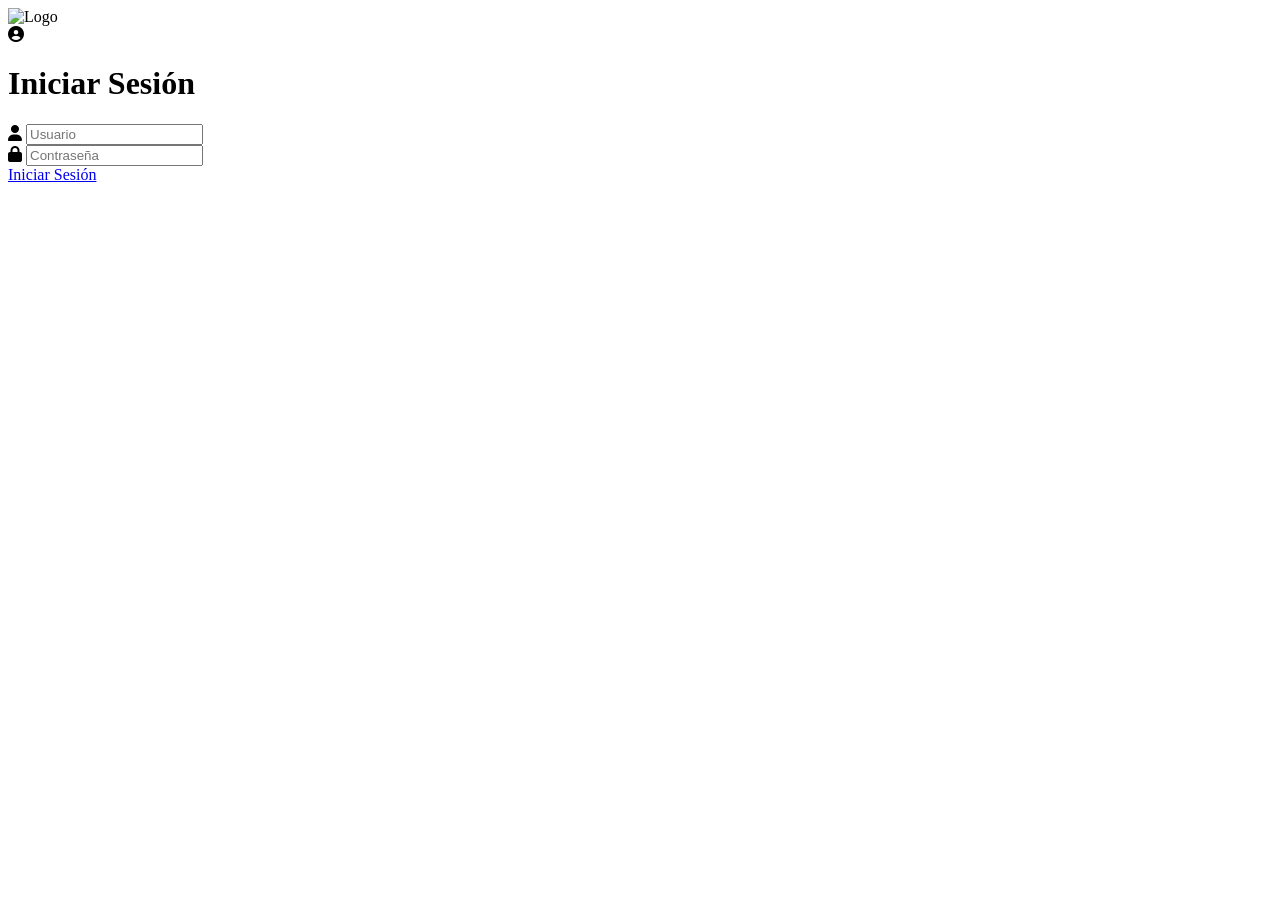
==== Pages/index.html @ 1a253543 "arreglo de nombre de html" ====
<!--pantalla de inicio de sesion del sistema-->
<!DOCTYPE html>
<html lang="es">
<head>
    <!--hoja de estilo principal-->
    <link rel="stylesheet" href="../css/StyleInicio.css">
    <!--libreria de iconos-->
    <link rel="stylesheet" href="https://cdnjs.cloudflare.com/ajax/libs/font-awesome/6.5.0/css/all.min.css">
    <!--configuracion de caracteres-->
    <meta charset="UTF-8">
    <!--diseño responsivo-->
    <meta name="viewport" content="width=device-width, initial-scale=1.0">
    <!--titulo del sitema-->
    <title>Document</title>
</head>
<body>
<!--contenedor principl-->
<div class="Inicio">
      <!--logo-->
    <img src = "../img/logoSesion.png" alt="Logo" class="LogoInicio">

    
<div class = "sesion">
     <!--icono superior del usuario-->
    <div class="iconoSesion">
      <i class="fa-solid fa-circle-user"></i>
    </div>
    <h1>Iniciar Sesión</h1  >
<form>
    <!--ingresar nombre del usuario-->
    <div class="input-box">
        <i class="fa-solid fa-user"></i>
        <input  type="text" name="username" placeholder="Usuario" required>
    </div>
        <!--ingresar la contraseña del usuario-->
    <div class="input-box">
        <i class="fa-solid fa-lock"></i>
        <input type="password" name="password" placeholder="Contraseña" required>

    </div>
        <a href="Dashboard.html" class="btn-login">Iniciar Sesión</a>
    
    </form>
</div>

</div>
    
</body>
</html>
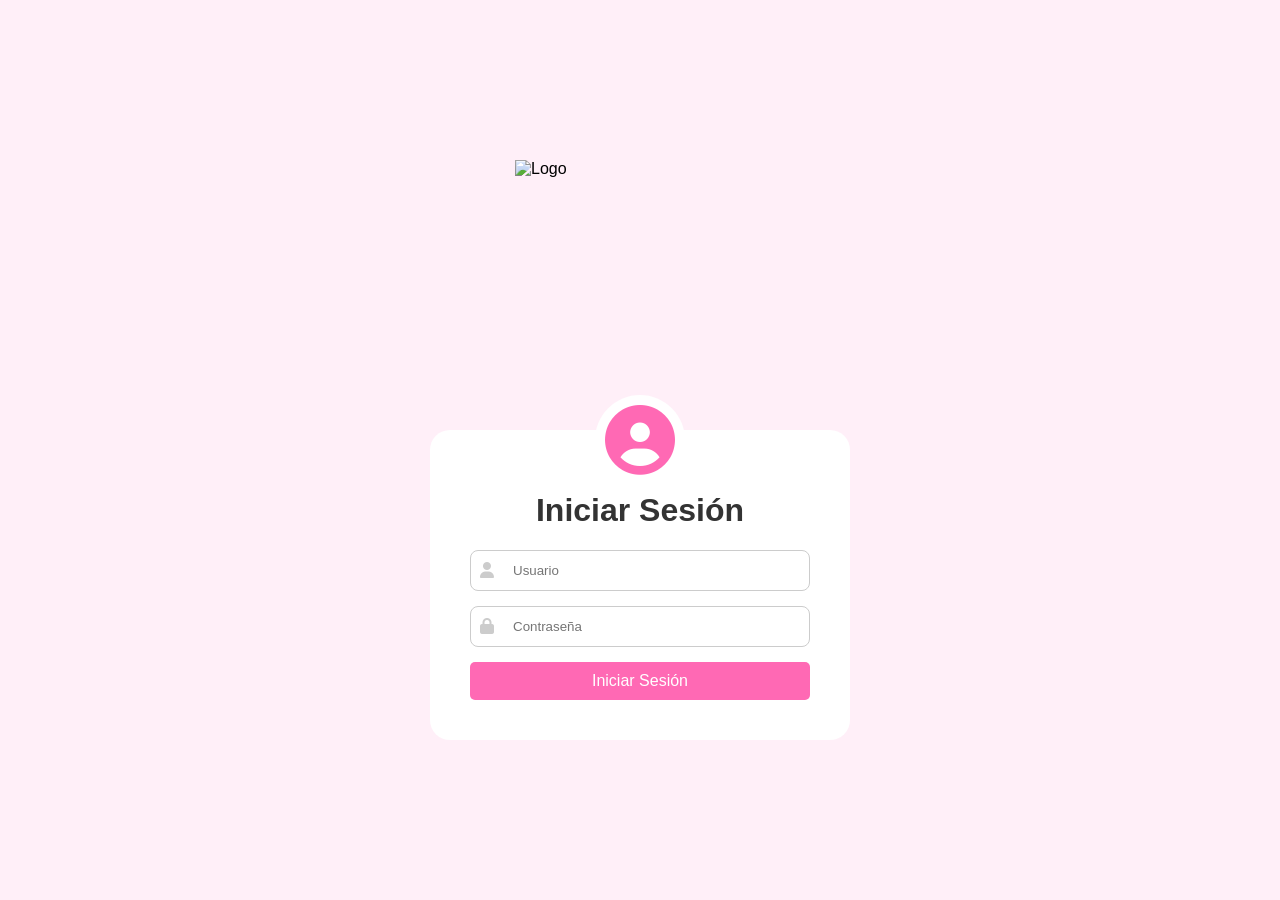
==== commit 02b27567: "m" ====
--- a/Pages/index.html
+++ b/Pages/index.html
@@ -3,7 +3,7 @@
 <html lang="es">
 <head>
     <!--hoja de estilo principal-->
-    <link rel="stylesheet" href="../css/StyleInicio.css">
+    <link rel="stylesheet" href="../Css/StyleInicio.css">
     <!--libreria de iconos-->
     <link rel="stylesheet" href="https://cdnjs.cloudflare.com/ajax/libs/font-awesome/6.5.0/css/all.min.css">
     <!--configuracion de caracteres-->
--- a/Css/StyleInicio.css
+++ b/Css/StyleInicio.css
@@ -0,0 +1,113 @@
+/* Estilo de fondo de la página de inicio/login */
+body { 
+    margin: 0;
+    background-color: #ffe9f5b2;
+    display: flex;
+    height: 100vh;
+    justify-content: center;   
+    align-items: center;
+    font-family: Arial, sans-serif;
+    
+}
+/* ajuste para las imagenes principales[logotipo] */
+img {
+    height: 250px;
+    width: 400px;
+}
+/* reseteo del box-sizing para que no afecte el ancho de los elementos */
+* {
+    box-sizing: border-box;
+}
+/*estilo para el icono de sesion */
+
+.iconoSesion {
+    position: absolute;
+    top: -35px;
+    left: 50%;
+    transform: translateX(-50%);
+    font-size: 48px;
+    color: #ff69b4;
+}
+/*detalles del icono de sesion */
+.iconoSesion i {
+    background-color: #fff;
+    border-radius: 50%;
+    padding: 10px;
+    font-size: 70px;
+}
+
+/*contenedor principal[organiaza]*/
+.Inicio {
+    display: flex;
+    flex-direction: column;
+    align-items: center;
+    width: 100%;
+}
+/*espacio y tamaño para el logo */
+.LogoInicio {
+    width: 250px; 
+    margin-bottom: 20px;
+}
+/*manejo del campo de texto y posion de los iconos*/
+.input-box {
+    position: relative;
+    margin: 15px 0;
+}
+/*posion de los iconos dentro del campo de texto */
+.input-box i {
+    position: absolute;
+    left: 10px;
+    top: 50%;
+    transform: translateY(-50%);
+    color: #ccc;
+}
+/*estilo visual de los campos */
+.input-box input {
+    width: 100%;
+    padding: 12px 12px 12px 42px;
+    border: 1px solid #ccc;
+    border-radius: 8px;
+    outline: none;
+}
+/*definicion del color de fondo, bordes y ancho fijo  */
+.sesion {
+    position: relative;
+    background: rgba (255,255,255,0.12);
+    background-color: #fff;
+    padding: 40px;
+    border-radius: 20px;
+    text-align: center;
+    width: 420px;
+
+}
+/*color del titulo principal dentro del formulario*/
+.sesion h1 {
+    color: #333;
+}
+
+  
+/*boton de envio[color de fondo y diseño de pantalla]*/
+.sesion button {
+    width: 100%;
+    padding: 10px;
+    background-color: #ff69b4;
+    color: white;
+    border: none;
+    border-radius: 5px;
+    cursor: pointer;
+}
+/*efecto visual */
+.sesion button:hover {
+    background-color: #ff4fa3;
+}
+/*estilo para el boton de acceso[login]*/
+.btn-login {
+    display: inline-block;
+    width: 100%;
+    padding: 10px;
+    background-color: #ff69b4;
+    color: white;
+    text-decoration: none;
+    border-radius: 5px;
+    text-align: center;
+}
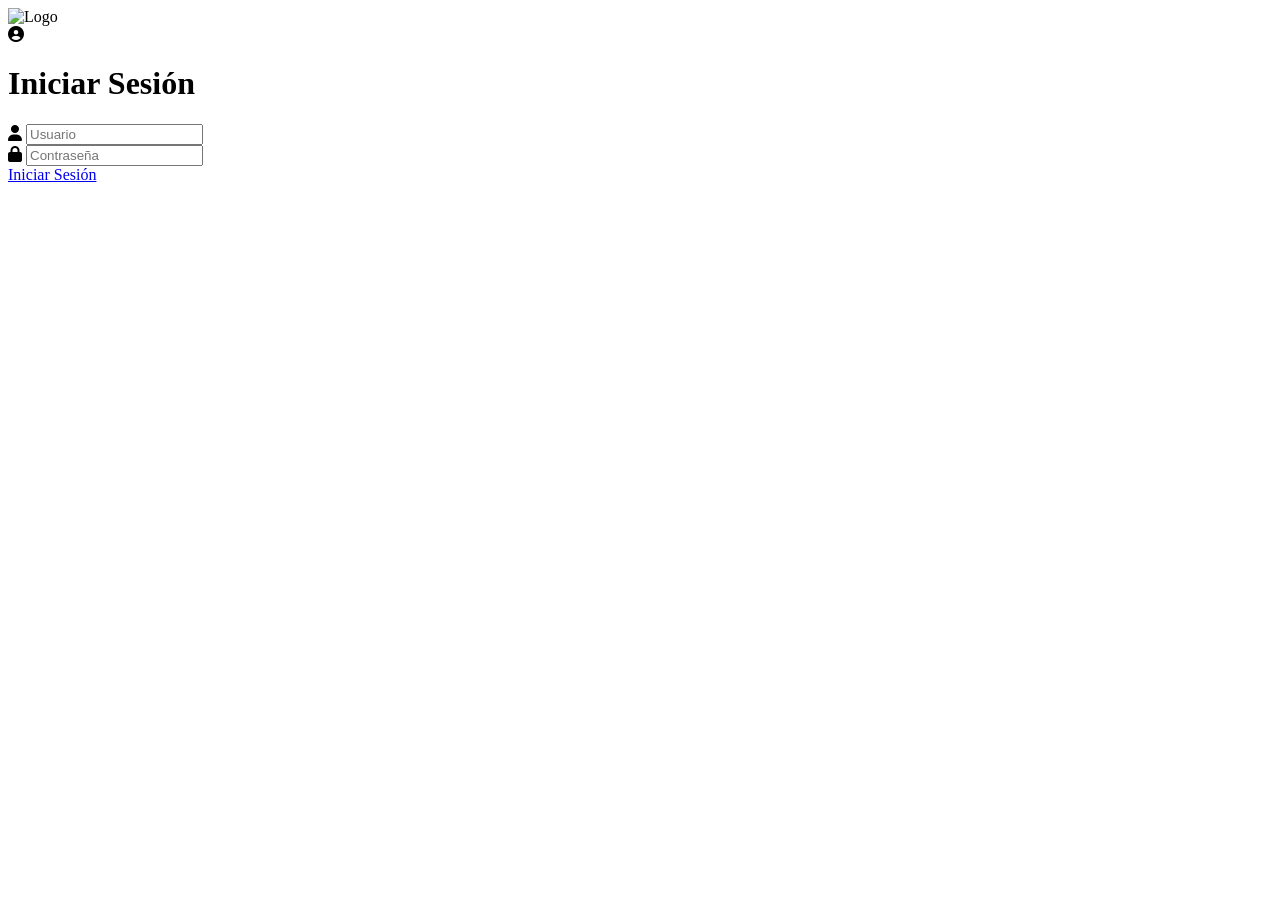
==== commit b2276f41: "m" ====
--- a/Pages/index.html
+++ b/Pages/index.html
@@ -3,7 +3,7 @@
 <html lang="es">
 <head>
     <!--hoja de estilo principal-->
-    <link rel="stylesheet" href="../Css/StyleInicio.css">
+    <link rel="stylesheet" href="../css/StyleInicio.css">
     <!--libreria de iconos-->
     <link rel="stylesheet" href="https://cdnjs.cloudflare.com/ajax/libs/font-awesome/6.5.0/css/all.min.css">
     <!--configuracion de caracteres-->
